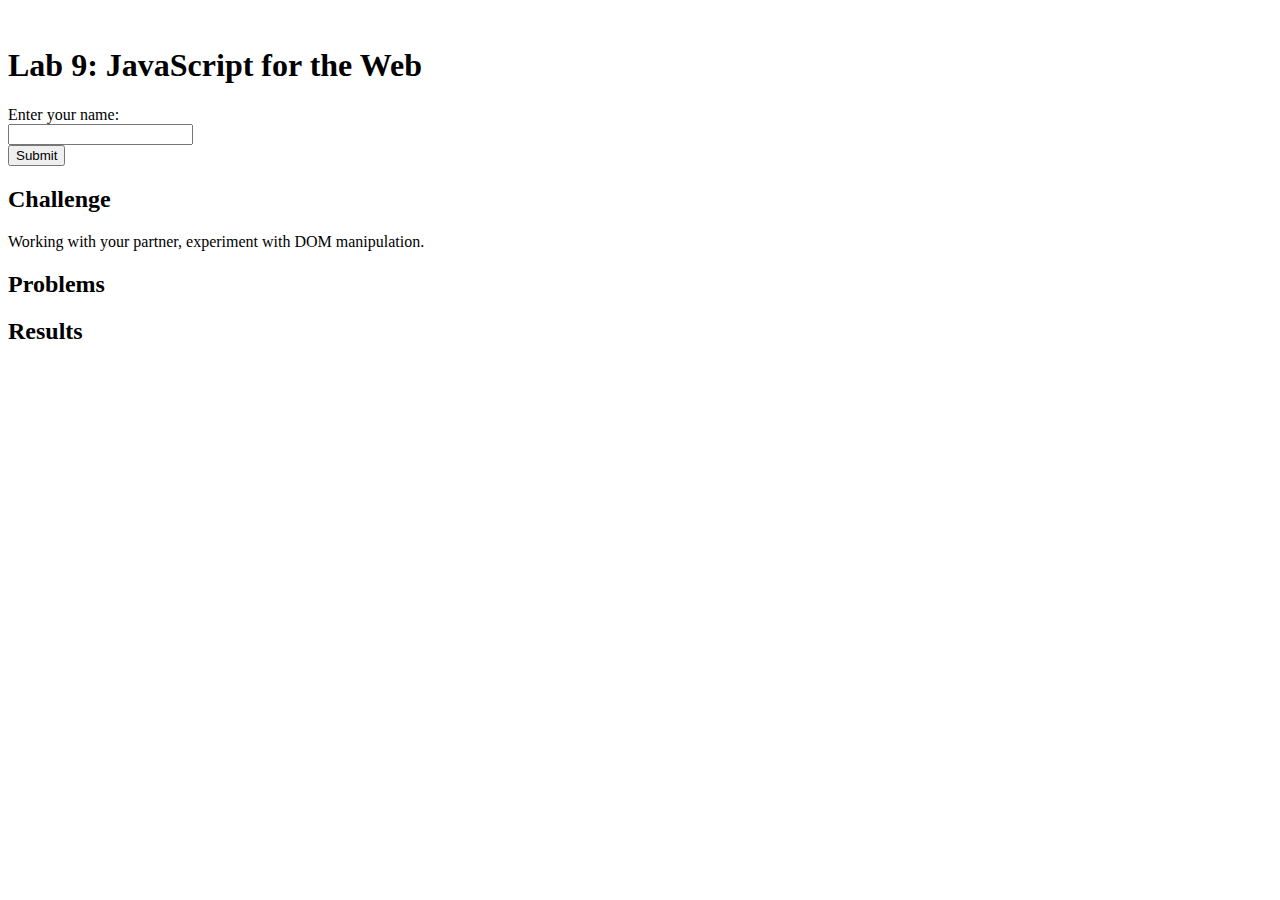
==== lab10/index.html @ f9318cb9 "lab10" ====
<!DOCTYPE html>
<html lang="en" dir="ltr">
<head>
  <title>Lab 10</title>
  <script src="js/lab10.js" defer></script>
  <style>
  @import url('https://fonts.googleapis.com/css2?family=Press+Start+2P&display=swap');
  </style>
  <link rel="stylesheet" type="text/css" href="../css/site.css">
  <link rel="stylesheet" type="text/css" href="css/index.css">
</head>

<body><br>
  <div id= "content">
    <div id= "head">
      <h1>Lab 9: JavaScript for the Web</h1>
    </div>

    <label for= "user-name">Enter your name:</label><br>
    <input type= "text" id="user-name" name="user-name"><br>
    <button type= "my-button">Submit</button>

    <div id= "challenge">
      <h2>Challenge</h2>
      <p>Working with your partner, experiment with DOM manipulation.</p>
    </div>

    <div id= "problems">
      <h2>Problems</h2>
      <p></p>
    </div>

    <div id= "results">
      <h2>Results</h2>
      <p></p>
    </div>

    <div id="output"><br>
      <script src="js/lab.js"></script>
    </div>
  </div>
</body>
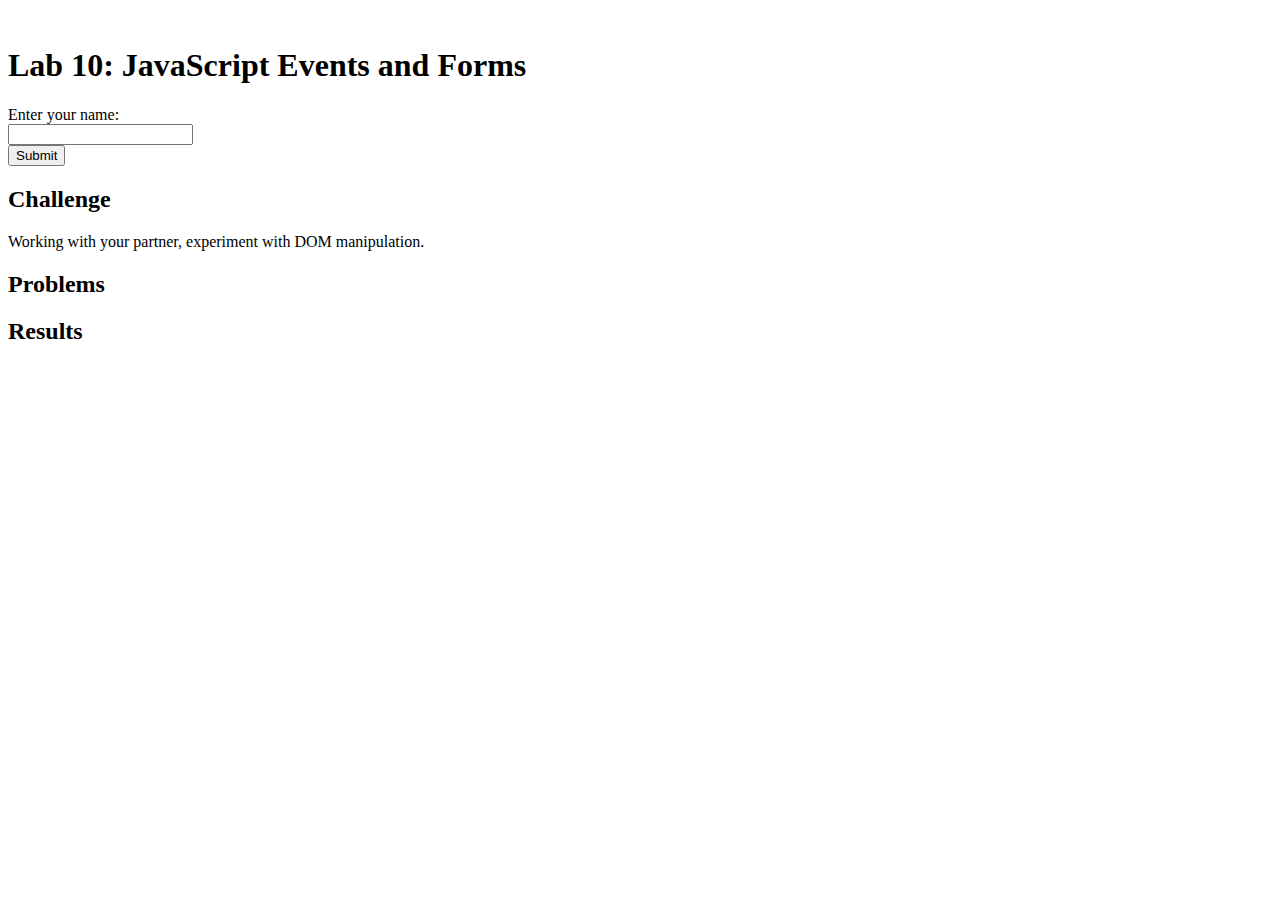
==== commit f9ee0720: "lab 9,10,11,12" ====
--- a/lab10/index.html
+++ b/lab10/index.html
@@ -13,7 +13,7 @@
 <body><br>
   <div id= "content">
     <div id= "head">
-      <h1>Lab 9: JavaScript for the Web</h1>
+      <h1>Lab 10: JavaScript Events and Forms</h1>
     </div>
 
     <label for= "user-name">Enter your name:</label><br>
@@ -36,7 +36,7 @@
     </div>
 
     <div id="output"><br>
-      <script src="js/lab.js"></script>
+      <script src="js/lab10.js"></script>
     </div>
   </div>
 </body>
